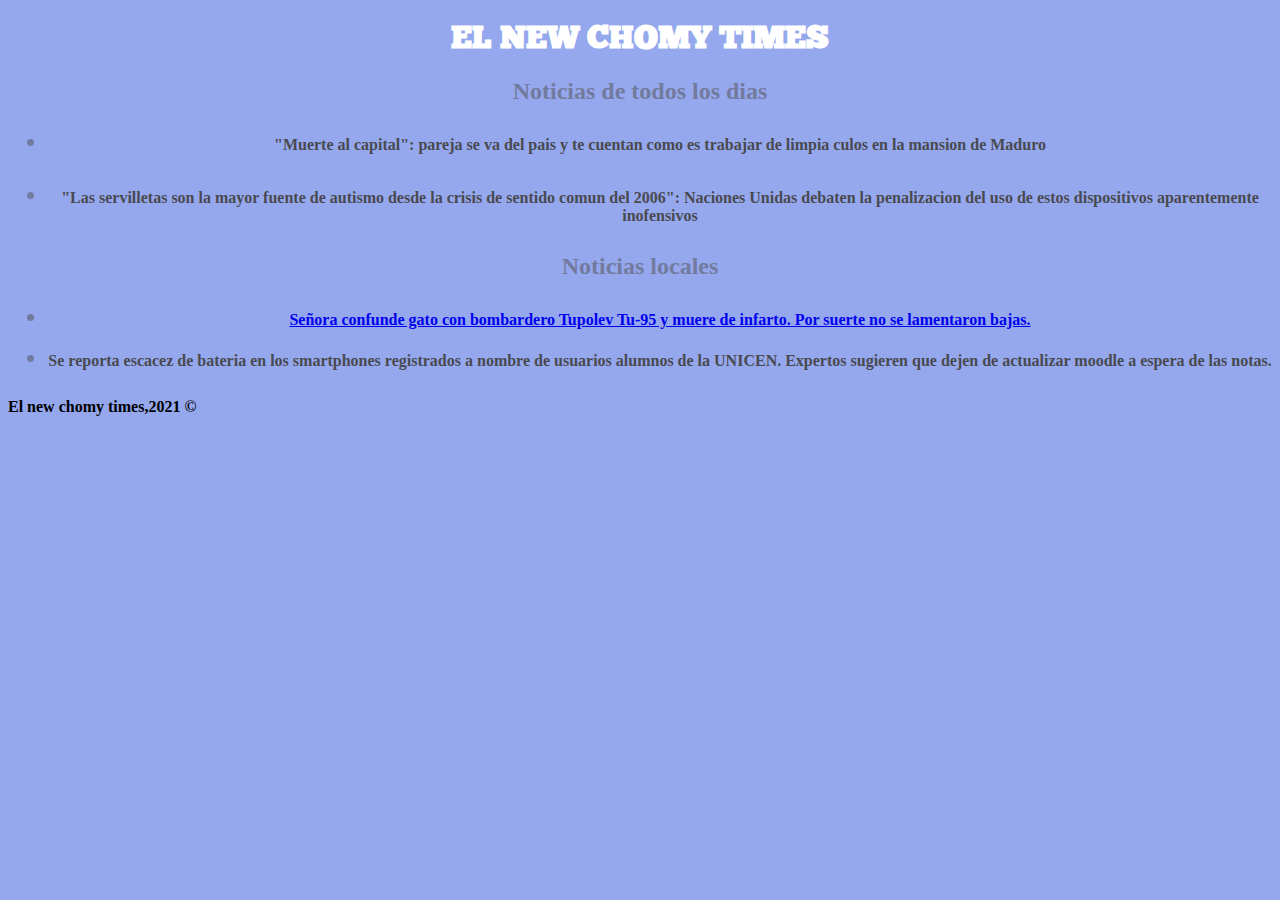
==== Periodico/index.html @ dc9c6d4f "commit" ====
<!DOCTYPE html>
<html lang="en">
<head>
    <meta charset="UTF-8">
    <meta http-equiv="X-UA-Compatible" content="IE=edge">
    <meta name="viewport" content="width=device-width, initial-scale=1.0">
    <title>El new chomy times</title>
    <link rel="stylesheet" href="css/style.css">
</head>
<body class="BodyStyle">
    <h1 class="MainTitleStyle"> 
        el new chomy times 
    </h1>
    <h2 class="TitleStyle"> 
        Noticias de todos los dias
        <ul>
            <li>
                <h3 class="SubtitleStyle">
                    "Muerte al capital": pareja se va del pais y te cuentan como es trabajar de limpia culos en la mansion de Maduro
                    <!-- <img src="pareja-feliz.jpg" alt="foto de dos personas desconocidas muy felices" class="CenteredImage"> -->
                <h3>
            </li>
            <li>
                <h3 class="SubtitleStyle">
                    "Las servilletas son la mayor fuente de autismo desde la crisis de sentido comun del 2006": Naciones Unidas debaten la 
                    penalizacion del uso de estos dispositivos aparentemente inofensivos
                <h3>
            </li>
        </ul>
    </h2>
    <h2 class="TitleStyle"> 
        Noticias locales  
        <ul>
            <li>
                <h3 class="SubtitleStyle">
                    <a href="bombardero.html">
                        Señora confunde gato con bombardero Tupolev Tu-95 y muere de infarto. Por suerte no se lamentaron bajas.
                    </a>
                    <!-- <img src="Tupovlev-Tu95.jpg" alt="bombardero Tupovlev-Tu95" class="CenteredImage"> -->
                </h3>
            </li>
            <li>
                <h3 class="SubtitleStyle">
                    Se reporta escacez de bateria en los smartphones registrados a nombre de usuarios alumnos de la UNICEN. 
                    Expertos sugieren que dejen de actualizar moodle a espera de las notas.
                <h3>
            </li>
        </ul> 
        
    </h2>
    <h4 class="Footer">
        El new chomy times,2021 &copy;
    </h4>

    
</body>
</html>
---- Periodico/css/style.css ----
.BodyStyle {
    background-color: #95A8EE;
}

.MainTitleStyle {
    color: white;
    text-transform: uppercase;
    text-align: center;
    font-family: 'HeadlineFont';

}

.CenteredImage {
    display: block;
    margin-left: auto;
    margin-right: auto;
    width: 300px;
    height: 300px;
}

.SubtitleStyle {
    text-align: center;
    color: #494A50;
    font-size: medium;
}

.TitleStyle {
    text-align: center;
    color: #727B9D;
}

.ContentStyle {
    text-justify: newspaper;
}

@font-face {
    font-family: 'HeadlineFont'; /*a name to be used later*/
    src: url('fuentes/Chunk.ttf'); /*URL to font*/
}
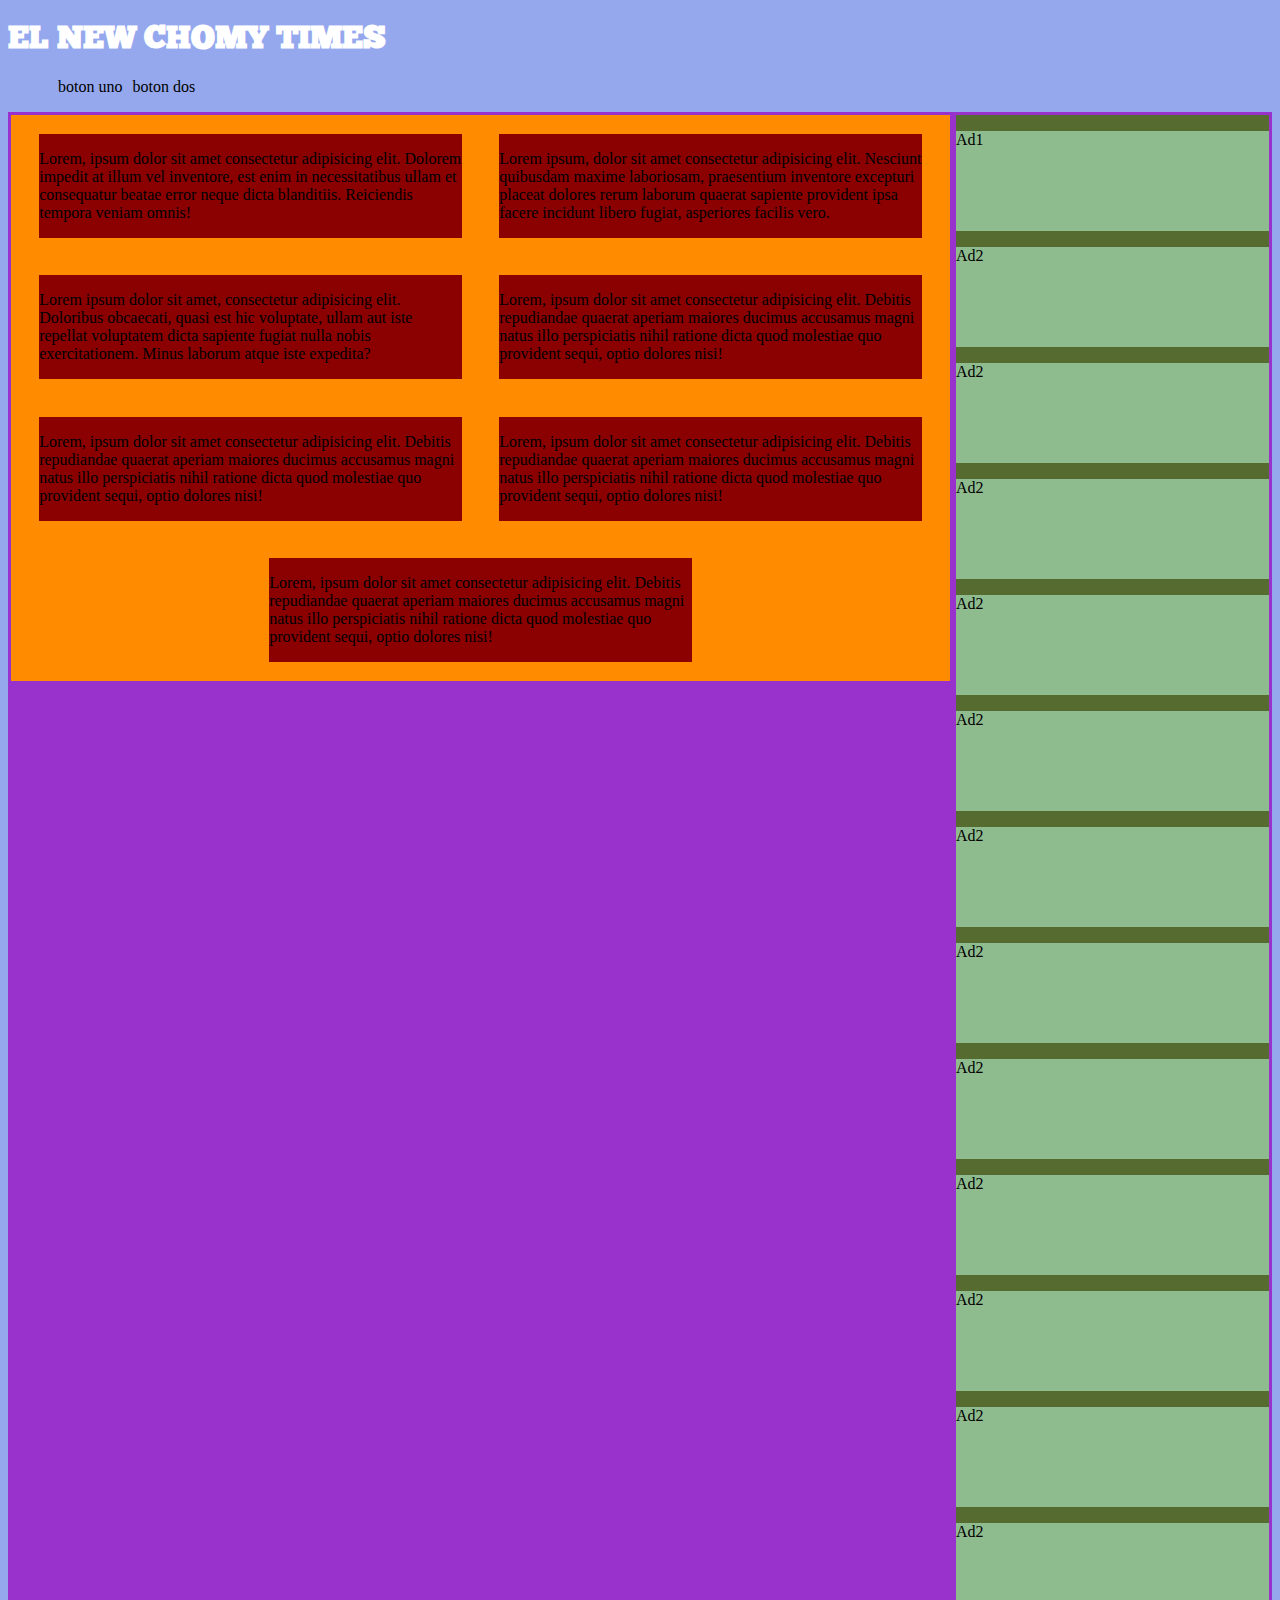
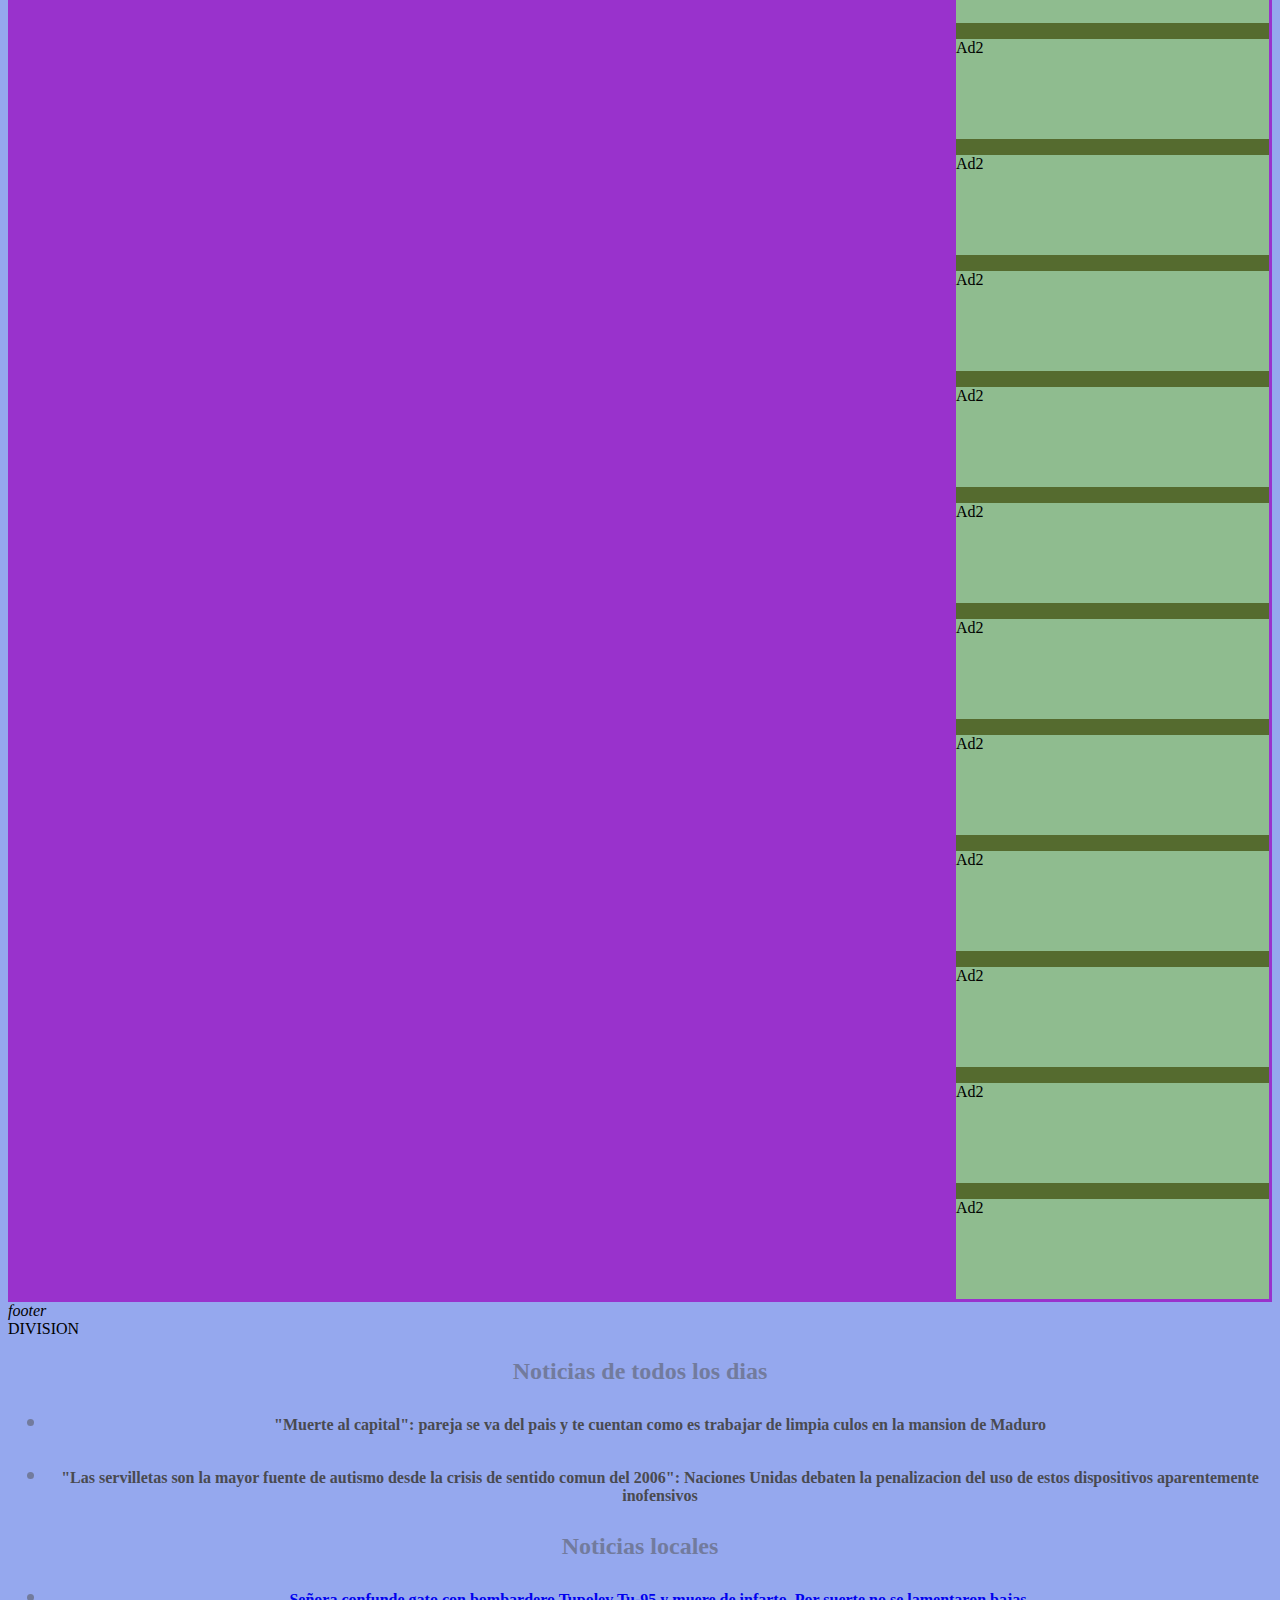
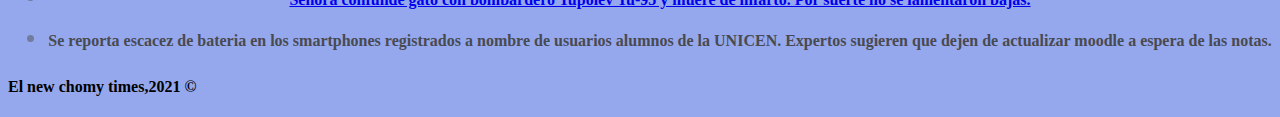
==== commit 530d2a47: "Agregada pagina web con flex" ====
--- a/Periodico/index.html
+++ b/Periodico/index.html
@@ -8,9 +8,191 @@
     <link rel="stylesheet" href="css/style.css">
 </head>
 <body class="BodyStyle">
-    <h1 class="MainTitleStyle"> 
-        el new chomy times 
-    </h1>
+    <div class="Header">
+        <h1 class="MainTitleStyle"> 
+            el new chomy times 
+        </h1>
+        <ul class="HorizontalList">
+            <li class="HorizontalListItem">
+                boton uno
+            </li>
+            <li class="HorizontalListItem">
+                boton dos
+            </li>
+        </ul>
+    </div>
+
+    <div class="PageMiddle">
+        <div class="NewsSection">
+            <div class="SingleNews">
+                <p>
+                    Lorem, ipsum dolor sit amet consectetur adipisicing elit. Dolorem impedit at illum vel inventore, est enim in necessitatibus ullam et consequatur beatae error neque dicta blanditiis. Reiciendis tempora veniam omnis!
+                </p>
+            </div>
+            <div class="SingleNews">
+                <p>
+                    Lorem ipsum, dolor sit amet consectetur adipisicing elit. Nesciunt quibusdam maxime laboriosam, praesentium inventore excepturi placeat dolores rerum laborum quaerat sapiente provident ipsa facere incidunt libero fugiat, asperiores facilis vero.
+                </p>
+            </div>
+            <div class="SingleNews">
+                <p>
+                    Lorem ipsum dolor sit amet, consectetur adipisicing elit. Doloribus obcaecati, quasi est hic voluptate, ullam aut iste repellat voluptatem dicta sapiente fugiat nulla nobis exercitationem. Minus laborum atque iste expedita?
+                </p>
+            </div>
+            <div class="SingleNews">
+                <p>
+                    Lorem, ipsum dolor sit amet consectetur adipisicing elit. Debitis repudiandae quaerat aperiam maiores ducimus accusamus magni natus illo perspiciatis nihil ratione dicta quod molestiae quo provident sequi, optio dolores nisi!
+                </p>
+            </div>
+            <div class="SingleNews">
+                <p>
+                    Lorem, ipsum dolor sit amet consectetur adipisicing elit. Debitis repudiandae quaerat aperiam maiores ducimus accusamus magni natus illo perspiciatis nihil ratione dicta quod molestiae quo provident sequi, optio dolores nisi!
+                </p>
+            </div>
+            <div class="SingleNews">
+                <p>
+                    Lorem, ipsum dolor sit amet consectetur adipisicing elit. Debitis repudiandae quaerat aperiam maiores ducimus accusamus magni natus illo perspiciatis nihil ratione dicta quod molestiae quo provident sequi, optio dolores nisi!
+                </p>
+            </div>
+            <div class="SingleNews">
+                <p>
+                    Lorem, ipsum dolor sit amet consectetur adipisicing elit. Debitis repudiandae quaerat aperiam maiores ducimus accusamus magni natus illo perspiciatis nihil ratione dicta quod molestiae quo provident sequi, optio dolores nisi!
+                </p>
+            </div>
+
+        </div>
+        <div class="AdsSection">
+            <div class="SingleAd">
+                <p>
+                    Ad1
+                </p>
+            </div>
+            <div class="SingleAd">
+                <p>
+                    Ad2
+                </p>
+            </div>
+            <div class="SingleAd">
+                <p>
+                    Ad2
+                </p>
+            </div>
+            <div class="SingleAd">
+                <p>
+                    Ad2
+                </p>
+            </div>
+            <div class="SingleAd">
+                <p>
+                    Ad2
+                </p>
+            </div>
+            <div class="SingleAd">
+                <p>
+                    Ad2
+                </p>
+            </div>
+            <div class="SingleAd">
+                <p>
+                    Ad2
+                </p>
+            </div>
+            <div class="SingleAd">
+                <p>
+                    Ad2
+                </p>
+            </div>
+            <div class="SingleAd">
+                <p>
+                    Ad2
+                </p>
+            </div>
+            <div class="SingleAd">
+                <p>
+                    Ad2
+                </p>
+            </div>
+            <div class="SingleAd">
+                <p>
+                    Ad2
+                </p>
+            </div>
+            <div class="SingleAd">
+                <p>
+                    Ad2
+                </p>
+            </div>
+            <div class="SingleAd">
+                <p>
+                    Ad2
+                </p>
+            </div>
+            <div class="SingleAd">
+                <p>
+                    Ad2
+                </p>
+            </div>
+            <div class="SingleAd">
+                <p>
+                    Ad2
+                </p>
+            </div>
+            <div class="SingleAd">
+                <p>
+                    Ad2
+                </p>
+            </div>
+            <div class="SingleAd">
+                <p>
+                    Ad2
+                </p>
+            </div>
+            <div class="SingleAd">
+                <p>
+                    Ad2
+                </p>
+            </div>
+            <div class="SingleAd">
+                <p>
+                    Ad2
+                </p>
+            </div>
+            <div class="SingleAd">
+                <p>
+                    Ad2
+                </p>
+            </div>
+            <div class="SingleAd">
+                <p>
+                    Ad2
+                </p>
+            </div>
+            <div class="SingleAd">
+                <p>
+                    Ad2
+                </p>
+            </div>
+            <div class="SingleAd">
+                <p>
+                    Ad2
+                </p>
+            </div>
+            <div class="SingleAd">
+                <p>
+                    Ad2
+                </p>
+            </div>
+        </div>
+    </div>
+
+    <div class="Footer">
+        <div class="FooterElement">
+            footer
+        </div>
+    </div>
+    
+    DIVISION
+
     <h2 class="TitleStyle"> 
         Noticias de todos los dias
         <ul>
--- a/Periodico/css/style.css
+++ b/Periodico/css/style.css
@@ -5,9 +5,68 @@
 .MainTitleStyle {
     color: white;
     text-transform: uppercase;
-    text-align: center;
+    text-align: left;
     font-family: 'HeadlineFont';
 
+}
+
+.Header {
+
+}
+
+.HorizontalList {
+    display: flex;
+    list-style: none;
+}
+
+.HorizontalListItem {
+    margin-left: 10px;
+}
+
+.PageMiddle {
+    display: flex;
+    background-color: darkorchid;
+    justify-content: space-between;
+
+}
+
+.SingleNews {
+    
+    background-color: darkred;
+    margin: 2%;
+    width: 45%;
+}
+
+.SingleAd {
+    
+    background-color: darkseagreen;
+    justify-content: start;
+    height: 100px;
+}
+
+.NewsSection {
+    display: flex;
+    background-color: darkorange;
+    width: 75%;
+    flex-wrap: wrap; /* para que cuando no haya espacio para todo el contenido este  */
+    justify-content: center;
+    margin: 3px;
+    height: max-content; /* esto es para que cuando se agreguen mas ads los contenidos de las news section no se estiren para 
+    coincidir con la altura de la parte de ads*/
+}
+
+.AdsSection {
+    background-color: darkolivegreen;
+   width: 25%;
+    margin: 3px;
+}
+
+.Footer {
+    display: flex;
+}
+
+.FooterElement {
+    font-style: italic;
 }
 
 .CenteredImage {
@@ -27,6 +86,9 @@
 .TitleStyle {
     text-align: center;
     color: #727B9D;
+
+    
+    border: 300px;
 }
 
 .ContentStyle {
@@ -36,4 +98,19 @@
 @font-face {
     font-family: 'HeadlineFont'; /*a name to be used later*/
     src: url('fuentes/Chunk.ttf'); /*URL to font*/
-}+}
+
+.Layout {
+    display: flex;
+    background-color: bisque;
+    justify-content: center;
+
+}
+
+.AdjustedMargin {
+    width: 400px;
+    margin: 20px;
+    padding: 10px;
+    background-color: brown;
+}
+
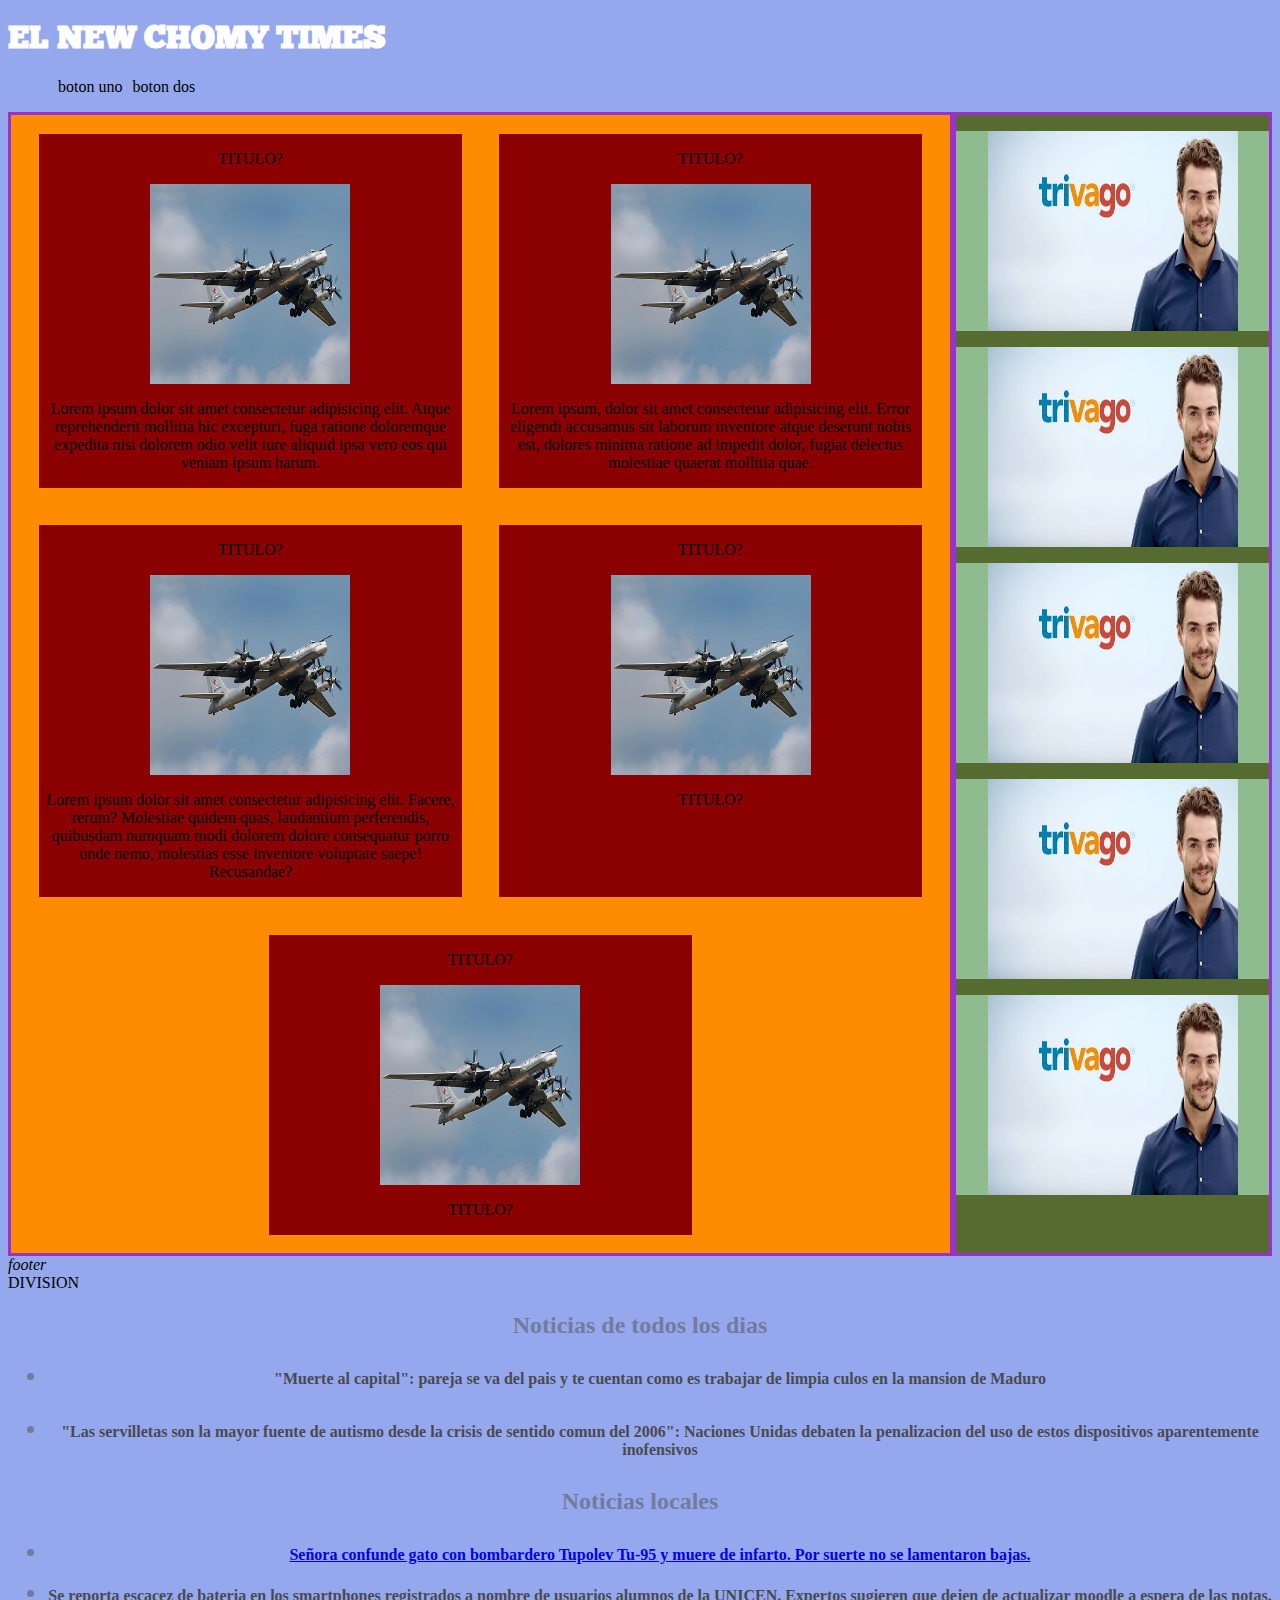
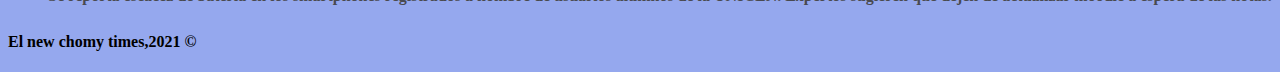
==== commit afaff681: "commit no me acuerdo" ====
--- a/Periodico/index.html
+++ b/Periodico/index.html
@@ -25,38 +25,68 @@
     <div class="PageMiddle">
         <div class="NewsSection">
             <div class="SingleNews">
-                <p>
-                    Lorem, ipsum dolor sit amet consectetur adipisicing elit. Dolorem impedit at illum vel inventore, est enim in necessitatibus ullam et consequatur beatae error neque dicta blanditiis. Reiciendis tempora veniam omnis!
+                <p class="SingleNewsContent">
+                    <p class="NewsTitle">
+                        TITULO?
+                    </p>
+                    <p>
+                        <img src="./images/Tupovlev-Tu95.jpg" alt="unafoto" class="NewsImage">
+                    </p>
+                    <p class="NewsPreview">
+                        Lorem ipsum dolor sit amet consectetur adipisicing elit. Atque reprehenderit mollitia hic excepturi, fuga ratione doloremque expedita nisi dolorem odio velit iure aliquid ipsa vero eos qui veniam ipsum harum.
+                    </p>                 
                 </p>
             </div>
             <div class="SingleNews">
-                <p>
-                    Lorem ipsum, dolor sit amet consectetur adipisicing elit. Nesciunt quibusdam maxime laboriosam, praesentium inventore excepturi placeat dolores rerum laborum quaerat sapiente provident ipsa facere incidunt libero fugiat, asperiores facilis vero.
+                <p class="SingleNewsContent">
+                    <p class="NewsTitle">
+                        TITULO?
+                    </p>
+                    <p>
+                        <img src="./images/Tupovlev-Tu95.jpg" alt="unafoto" class="NewsImage">
+                    </p>
+                    <p class="NewsPreview">
+                        Lorem ipsum, dolor sit amet consectetur adipisicing elit. Error eligendi accusamus sit laborum inventore atque deserunt nobis est, dolores minima ratione ad impedit dolor, fugiat delectus molestiae quaerat mollitia quae.
+                    </p>         
                 </p>
             </div>
             <div class="SingleNews">
-                <p>
-                    Lorem ipsum dolor sit amet, consectetur adipisicing elit. Doloribus obcaecati, quasi est hic voluptate, ullam aut iste repellat voluptatem dicta sapiente fugiat nulla nobis exercitationem. Minus laborum atque iste expedita?
+                <p class="SingleNewsContent">
+                    <p class="NewsTitle">
+                        TITULO?
+                    </p>
+                    <p>
+                        <img src="./images/Tupovlev-Tu95.jpg" alt="unafoto" class="NewsImage">
+                    </p>
+                    <p class="NewsPreview">
+                        Lorem ipsum dolor sit amet consectetur adipisicing elit. Facere, rerum? Molestiae quidem quas, laudantium perferendis, quibusdam numquam modi dolorem dolore consequatur porro unde nemo, molestias esse inventore voluptate saepe! Recusandae?
+                    </p>                  
                 </p>
             </div>
             <div class="SingleNews">
-                <p>
-                    Lorem, ipsum dolor sit amet consectetur adipisicing elit. Debitis repudiandae quaerat aperiam maiores ducimus accusamus magni natus illo perspiciatis nihil ratione dicta quod molestiae quo provident sequi, optio dolores nisi!
+                <p class="SingleNewsContent">
+                    <p class="NewsTitle">
+                        TITULO?
+                    </p>
+                    <p>
+                        <img src="./images/Tupovlev-Tu95.jpg" alt="unafoto" class="NewsImage">
+                    </p>
+                    <p class="NewsPreview">
+                        TITULO?
+                    </p>           
                 </p>
             </div>
             <div class="SingleNews">
-                <p>
-                    Lorem, ipsum dolor sit amet consectetur adipisicing elit. Debitis repudiandae quaerat aperiam maiores ducimus accusamus magni natus illo perspiciatis nihil ratione dicta quod molestiae quo provident sequi, optio dolores nisi!
-                </p>
-            </div>
-            <div class="SingleNews">
-                <p>
-                    Lorem, ipsum dolor sit amet consectetur adipisicing elit. Debitis repudiandae quaerat aperiam maiores ducimus accusamus magni natus illo perspiciatis nihil ratione dicta quod molestiae quo provident sequi, optio dolores nisi!
-                </p>
-            </div>
-            <div class="SingleNews">
-                <p>
-                    Lorem, ipsum dolor sit amet consectetur adipisicing elit. Debitis repudiandae quaerat aperiam maiores ducimus accusamus magni natus illo perspiciatis nihil ratione dicta quod molestiae quo provident sequi, optio dolores nisi!
+                <p class="SingleNewsContent">
+                    <p class="NewsTitle">
+                        TITULO?
+                    </p>
+                    <p>
+                        <img src="./images/Tupovlev-Tu95.jpg" alt="unafoto" class="NewsImage">
+                    </p>
+                    <p class="NewsPreview">
+                        TITULO?
+                    </p>   
                 </p>
             </div>
 
@@ -64,122 +94,27 @@
         <div class="AdsSection">
             <div class="SingleAd">
                 <p>
-                    Ad1
+                    <img src="./images/trivago.jpg" alt="unafoto" class="AdsImage">
                 </p>
             </div>
             <div class="SingleAd">
                 <p>
-                    Ad2
+                    <img src="./images/trivago.jpg" alt="unafoto" class="AdsImage">
                 </p>
             </div>
             <div class="SingleAd">
                 <p>
-                    Ad2
+                    <img src="./images/trivago.jpg" alt="unafoto" class="AdsImage">
                 </p>
             </div>
             <div class="SingleAd">
                 <p>
-                    Ad2
+                    <img src="./images/trivago.jpg" alt="unafoto" class="AdsImage">
                 </p>
             </div>
             <div class="SingleAd">
                 <p>
-                    Ad2
-                </p>
-            </div>
-            <div class="SingleAd">
-                <p>
-                    Ad2
-                </p>
-            </div>
-            <div class="SingleAd">
-                <p>
-                    Ad2
-                </p>
-            </div>
-            <div class="SingleAd">
-                <p>
-                    Ad2
-                </p>
-            </div>
-            <div class="SingleAd">
-                <p>
-                    Ad2
-                </p>
-            </div>
-            <div class="SingleAd">
-                <p>
-                    Ad2
-                </p>
-            </div>
-            <div class="SingleAd">
-                <p>
-                    Ad2
-                </p>
-            </div>
-            <div class="SingleAd">
-                <p>
-                    Ad2
-                </p>
-            </div>
-            <div class="SingleAd">
-                <p>
-                    Ad2
-                </p>
-            </div>
-            <div class="SingleAd">
-                <p>
-                    Ad2
-                </p>
-            </div>
-            <div class="SingleAd">
-                <p>
-                    Ad2
-                </p>
-            </div>
-            <div class="SingleAd">
-                <p>
-                    Ad2
-                </p>
-            </div>
-            <div class="SingleAd">
-                <p>
-                    Ad2
-                </p>
-            </div>
-            <div class="SingleAd">
-                <p>
-                    Ad2
-                </p>
-            </div>
-            <div class="SingleAd">
-                <p>
-                    Ad2
-                </p>
-            </div>
-            <div class="SingleAd">
-                <p>
-                    Ad2
-                </p>
-            </div>
-            <div class="SingleAd">
-                <p>
-                    Ad2
-                </p>
-            </div>
-            <div class="SingleAd">
-                <p>
-                    Ad2
-                </p>
-            </div>
-            <div class="SingleAd">
-                <p>
-                    Ad2
-                </p>
-            </div>
-            <div class="SingleAd">
-                <p>
-                    Ad2
+                    <img src="./images/trivago.jpg" alt="unafoto" class="AdsImage">
                 </p>
             </div>
         </div>
--- a/Periodico/css/style.css
+++ b/Periodico/css/style.css
@@ -31,17 +31,42 @@
 }
 
 .SingleNews {
-    
     background-color: darkred;
     margin: 2%;
     width: 45%;
 }
 
+.SingleNewsContent {
+    text-align: center;
+}
+
+.NewsImage {
+    height: 200px;
+    width: 200px;
+    display: block;
+    margin-left: auto;
+    margin-right: auto;
+}
+
+.AdsImage {
+    height: 200px;
+    width: 250px;
+    display: block;
+    margin-left: auto;
+    margin-right: auto;
+}
+
+.NewsTitle {
+    text-align: center;
+}
+
+.NewsPreview {
+    text-align: center;
+}
+
 .SingleAd {
-    
     background-color: darkseagreen;
-    justify-content: start;
-    height: 100px;
+    height: 200px;
 }
 
 .NewsSection {
@@ -59,6 +84,8 @@
     background-color: darkolivegreen;
    width: 25%;
     margin: 3px;
+    justify-content: start;
+
 }
 
 .Footer {
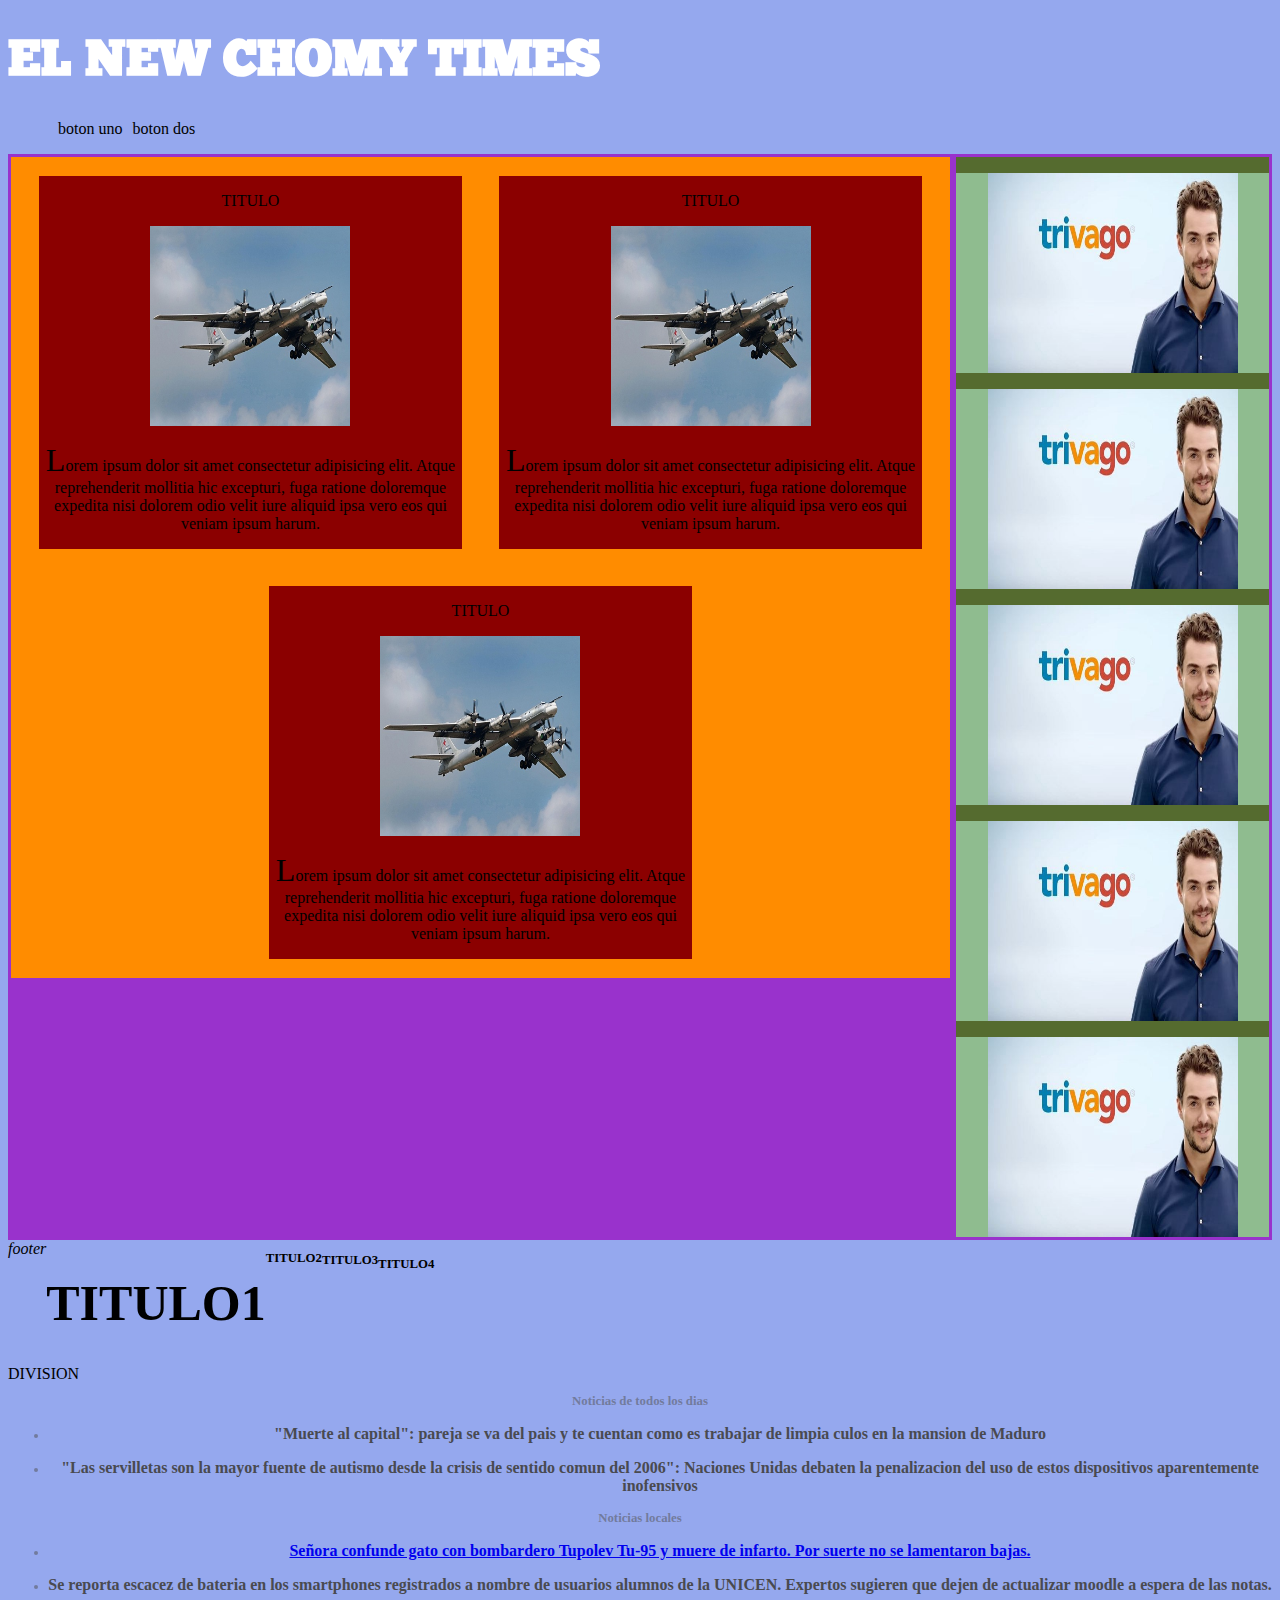
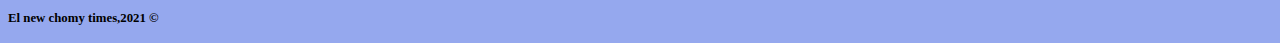
==== commit e36582b2: "agregando cosas a la pagina de noticias" ====
--- a/Periodico/index.html
+++ b/Periodico/index.html
@@ -27,66 +27,40 @@
             <div class="SingleNews">
                 <p class="SingleNewsContent">
                     <p class="NewsTitle">
-                        TITULO?
+                        TITULO
                     </p>
                     <p>
                         <img src="./images/Tupovlev-Tu95.jpg" alt="unafoto" class="NewsImage">
                     </p>
                     <p class="NewsPreview">
-                        Lorem ipsum dolor sit amet consectetur adipisicing elit. Atque reprehenderit mollitia hic excepturi, fuga ratione doloremque expedita nisi dolorem odio velit iure aliquid ipsa vero eos qui veniam ipsum harum.
+                        <span class="FirstParagraphLetter">L</span>orem ipsum dolor sit amet consectetur adipisicing elit. Atque reprehenderit mollitia hic excepturi, fuga ratione doloremque expedita nisi dolorem odio velit iure aliquid ipsa vero eos qui veniam ipsum harum.
                     </p>                 
                 </p>
             </div>
             <div class="SingleNews">
                 <p class="SingleNewsContent">
                     <p class="NewsTitle">
-                        TITULO?
+                        TITULO
                     </p>
                     <p>
                         <img src="./images/Tupovlev-Tu95.jpg" alt="unafoto" class="NewsImage">
                     </p>
                     <p class="NewsPreview">
-                        Lorem ipsum, dolor sit amet consectetur adipisicing elit. Error eligendi accusamus sit laborum inventore atque deserunt nobis est, dolores minima ratione ad impedit dolor, fugiat delectus molestiae quaerat mollitia quae.
-                    </p>         
+                        <span class="FirstParagraphLetter">L</span>orem ipsum dolor sit amet consectetur adipisicing elit. Atque reprehenderit mollitia hic excepturi, fuga ratione doloremque expedita nisi dolorem odio velit iure aliquid ipsa vero eos qui veniam ipsum harum.
+                    </p>        
                 </p>
             </div>
             <div class="SingleNews">
                 <p class="SingleNewsContent">
                     <p class="NewsTitle">
-                        TITULO?
+                        TITULO
                     </p>
                     <p>
                         <img src="./images/Tupovlev-Tu95.jpg" alt="unafoto" class="NewsImage">
                     </p>
                     <p class="NewsPreview">
-                        Lorem ipsum dolor sit amet consectetur adipisicing elit. Facere, rerum? Molestiae quidem quas, laudantium perferendis, quibusdam numquam modi dolorem dolore consequatur porro unde nemo, molestias esse inventore voluptate saepe! Recusandae?
-                    </p>                  
-                </p>
-            </div>
-            <div class="SingleNews">
-                <p class="SingleNewsContent">
-                    <p class="NewsTitle">
-                        TITULO?
-                    </p>
-                    <p>
-                        <img src="./images/Tupovlev-Tu95.jpg" alt="unafoto" class="NewsImage">
-                    </p>
-                    <p class="NewsPreview">
-                        TITULO?
-                    </p>           
-                </p>
-            </div>
-            <div class="SingleNews">
-                <p class="SingleNewsContent">
-                    <p class="NewsTitle">
-                        TITULO?
-                    </p>
-                    <p>
-                        <img src="./images/Tupovlev-Tu95.jpg" alt="unafoto" class="NewsImage">
-                    </p>
-                    <p class="NewsPreview">
-                        TITULO?
-                    </p>   
+                        <span class="FirstParagraphLetter">L</span>orem ipsum dolor sit amet consectetur adipisicing elit. Atque reprehenderit mollitia hic excepturi, fuga ratione doloremque expedita nisi dolorem odio velit iure aliquid ipsa vero eos qui veniam ipsum harum.
+                    </p>               
                 </p>
             </div>
 
@@ -124,6 +98,20 @@
         <div class="FooterElement">
             footer
         </div>
+
+        <h1>
+            TITULO1
+            <h2>
+                TITULO2
+                <h3>
+                    TITULO3
+                    <h4>
+                        TITULO4
+                    </h4>
+                </h3>
+            </h2>
+        </h1>
+
     </div>
     
     DIVISION
--- a/Periodico/css/style.css
+++ b/Periodico/css/style.css
@@ -122,6 +122,25 @@
     text-justify: newspaper;
 }
 
+.FirstParagraphLetter {
+    font-size: 200%;
+}
+
+h1 {
+    font-size: 50px;
+}
+
+h2 {
+    font-size: 80%;
+}
+
+h3 {
+    font-size: 80%;
+}
+
+h4 {
+    font-size: 80%;
+}
 @font-face {
     font-family: 'HeadlineFont'; /*a name to be used later*/
     src: url('fuentes/Chunk.ttf'); /*URL to font*/
